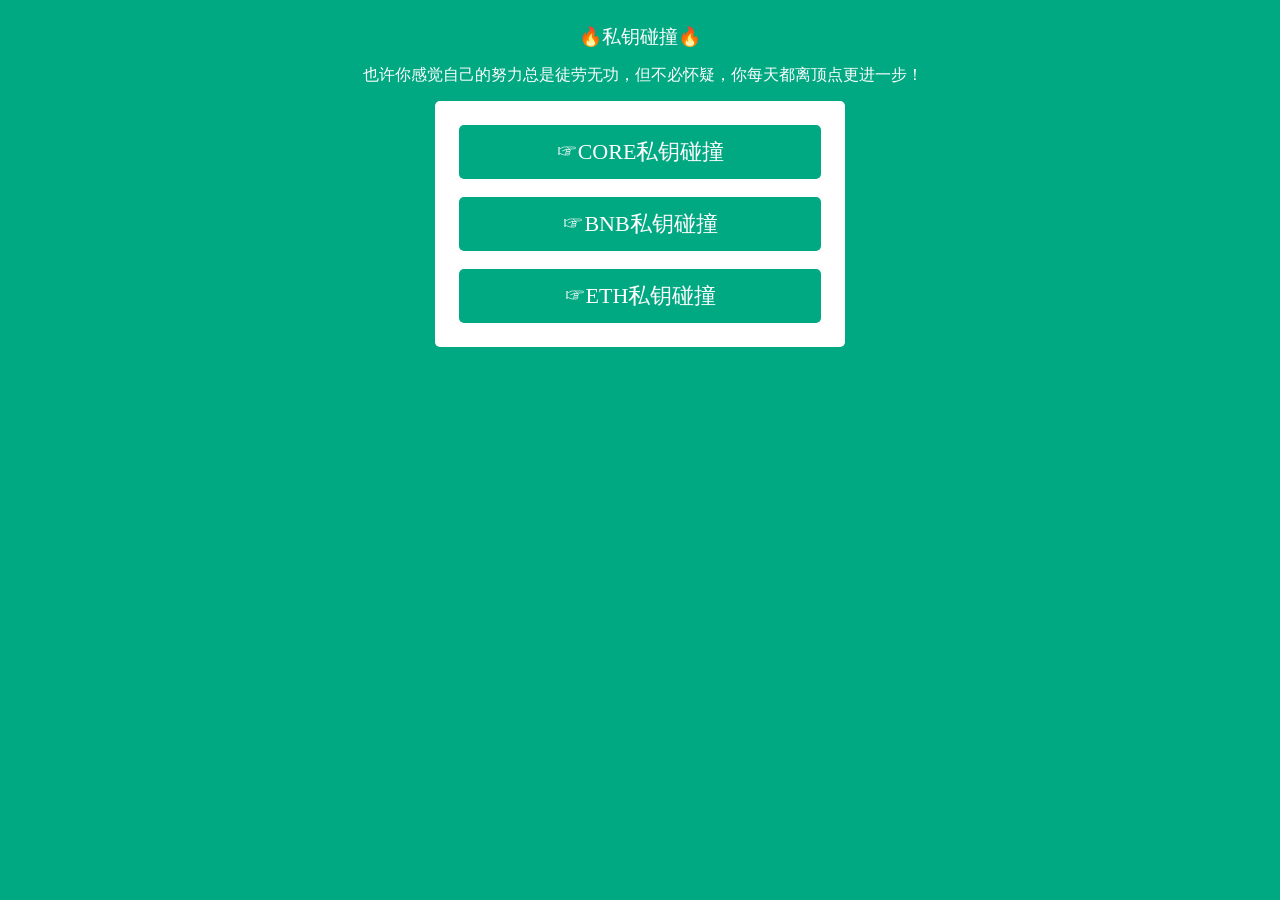
==== 私钥碰撞/index.html @ 782ab0b3 "Add files via upload" ====
<!DOCTYPE html>
<html lang="zh-CN">
<head>
<meta charset="UTF-8" />
<meta name="viewport" content="width=device-width, initial-scale=1" />
<meta http-equiv="Cache-Control" content="no-transform" />
<meta http-equiv="Cache-Control" content="no-siteapp" />


<title>全球区块链信息网-专注于数字货币,区块链,空投,0撸项目,Token,薅羊毛,代币,比特币,以太坊,元宇宙,NTF,虚拟货币,BTCs,中本聪</title>

<meta name="description" content="区块链网站,空投糖果信息网站.在世界范围内收集优质空投币,糖果,代币,Token,数字资产的空投实时信息,为区块链友人获得免费的空投资讯提供优质,专业和安全的途径。空投网拥有网站,微信公众号,Telegram,APP等多种媒体途径,是您接触区块链,数字货币,通证经济和科技金融的必备网站！内容涵盖但不限于,各类数字货币空投,加密货币空投,虚拟币空投,空投币,链上空投,脱链空投,比特币,bitcoin,BTC,以太币,Ethereum,ETH,山寨币,空投,Airdrop,Candy,糖果空投,代币空投,FreeToken,FreeCoin,免费糖果最新空投信息,区块链新闻,资讯,GiveWay,知识及信息。" />

<meta name="keywords" content="区块链,数字货币,空投,0撸项目,Token,薅羊毛,代币,比特币,以太坊,元宇宙,NTF,虚拟货币,BTCs,中本聪,币空投,空投网,首码空投,ETH,BTC,空投网" />

<link rel="shortcut icon" href="https://cp666624.github.io/favicon.ico">

<link rel="Bookmark" href="https://cp666624.github.io/favicon.ico"> 

<link rel="pingback" href="https://cp666624.github.io/">
<meta name='robots' content='max-image-preview:large' />





 
    <link href="static/css/downcont.css" rel="stylesheet" />








    <style type="text/css">
        /* 背景音乐360度旋转文件和字体（音乐文件请在最底部修改） */
        @-webkit-keyframes rotate {from {-webkit-transform:rotate(0deg);}
            to {-webkit-transform:rotate(360deg);}
        }
        @keyframes rotate {from {transform:rotate(0deg);}
            to {transform:rotate(360deg);}
        }
        .play {-webkit-animation:rotate 3s infinite linear;animation:rotate 3s infinite linear;}
        body {cursor:default;}
        a:hover,li:hover,img:hover {cursor:pointer;}
        .iconfont {font-family:iconfont !important;font-size:16px;font-style:normal;-webkit-font-smoothing:antialiased;-moz-osx-font-smoothing:grayscale}
        .icon-querenzhengque:before {content:"\e600"}
        .icon-tishi:before {content:"\e640"}
        .icon-cuowu:before {content:"\e602"}
        .icon-jinggao:before {content:"\e62b"}
        * {box-sizing:border-box;margin:0;padding:0;font-weight:300}
        a {text-decoration:none}
        body {height:100%;overflow:hidden;overflow-y:auto;background:#01a982;/* background:url('static/images/bg4.jpg') center top;*/}
        .wrapper {position:absolute;left:0;width:100%;padding-bottom:50px;}
        .bg-bubbles,.bg-bubbles {top:0;z-index:1}
        .bg-bubbles li {position:absolute;list-style:none;display:block;width:40px;height:40px;background-color:hsla(0,0%,100%,.15);bottom:-160px;/* animation:square 25s infinite;*/            transition-timing-function:linear}
        .bg-bubbles li:nth-child(1) {left:10%}
        .bg-bubbles li:nth-child(2) {left:20%;width:80px;height:80px;animation-delay:2s;animation-duration:17s}
        .bg-bubbles li:nth-child(3) {left:25%;animation-delay:4s}
        .bg-bubbles li:nth-child(4) {left:40%;width:60px;height:60px;animation-duration:22s;background-color:hsla(0,0%,100%,.25)}
        .bg-bubbles li:nth-child(5) {left:70%}
        .bg-bubbles li:nth-child(6) {left:80%;width:120px;height:120px;animation-delay:3s;background-color:hsla(0,0%,100%,.2)}
        .bg-bubbles li:nth-child(7) {left:32%;width:160px;height:160px;animation-delay:7s}
        .bg-bubbles li:nth-child(8) {left:55%;width:20px;height:20px;animation-delay:15s;animation-duration:40s}
        .bg-bubbles li:nth-child(9) {left:25%;width:10px;height:10px;animation-delay:2s;animation-duration:40s;background-color:hsla(0,0%,100%,.3)}
        .bg-bubbles li:nth-child(10) {left:90%;width:160px;height:160px;animation-delay:11s}
        @keyframes square {0% {transform:translatey(0)}
            to {transform:translatey(-700px) rotate(600deg)}
        }
        @media (max-width:500px) {.container h1 {font-size:600px}
            form button,form input {width:500px}
        }
        .main {z-index:999;position:relative;top:40px;}
        .main h1 {font-size:40px;text-align:center;color:#fff;margin-bottom:30px;text-transform:uppercase}
        .content {margin:0 auto;width:28%;background:#fff;border-radius:5px}
        p.footer {font-size:16px;text-align:center;color:#fff;font-weight:500;margin:30px 0;margin-bottom:30px;}
        p.footer a {color:#55acee}
        p.footer a:hover {color:#000;transition:.5s all;-webkit-transition:.5s all;-moz-transition:.5s all;-o-transition:.5s all;-ms-transition:.5s all}
        .content-top h2 {font-size:22px;color:#fff;text-align:center;background-color:#01a982;padding:12px 0;border-radius:5px}
        .content-top p {text-align:center;font-size:16px;color:#000;margin-top:15px}
        .content-top ul li {display:block;font-size:15px;line-height:1.8em;padding:1em 0 1em 1em;border-bottom:1px solid #e2e0de}
        .content-top ul li a {font-weight:400}
        .content-top ul li a i {color:#02a982;font-style:normal;display:block;margin:2px 0}
        .content-top ul li span {display:block;color:#999}
        .content-top {padding:1.5em}
        .content-top p a {color:#55acee;margin-left:5px}
        @media (max-width:1366px) {.content {width:31%}
        }
        @media (max-width:1280px) {.content {width:32%}
        }
        @media (max-width:1080px) {.content {width:38%}
            .main h1 {font-size:36px}
            .content-top h2 {font-size:20px;padding:10px 0}
            .content-top p,.content-top ul li,p.footer {font-size:14px}
        }
        @media (max-width:800px) {.main h1 {font-size:34px}
            .content {width:46%}
        }
        @media (max-width:768px) {.main {padding:90px 0}
            .main h1 {margin-bottom:55px}
            p.footer {margin-top:75px}
        }
        @media (max-width:736px) {.main {padding:20px 0}
            .main h1 {margin-bottom:45px}
            .content {width:53%}
            p.footer {margin-top:50px}
        }
        @media (max-width:568px) {.content {width:68%}
            .main {top:20px;}
            .wrapper {padding-bottom:0;}
        }
        @media (max-width:480px) {.content {width:78%}
            .main h1 {font-size:28px}
            p.footer {margin-top:42px}
        }
        @media (max-width:414px) {.content-top h2 {font-size:16px}
            .content {width:85%}
            .main {}
            p.footer {line-height:1.8em;margin:42px auto 0;width:85%}
        }
        @media (max-width:384px) {.main h1 {font-size:27px}
            .content,p.footer {width:90%}
            p.footer {margin:32px auto 0}
        }
        @media (max-width:375px) {.main h1 {font-size:26px;margin-bottom:25px}
            .main {padding:45px 0}
            .content,p.footer {width:92%}
            .content-top h2 {padding:8px 0}
        }
        @media (max-width:320px) {.main h1 {font-size:24px;margin-bottom:30px}
            .content-top ul li {padding:1em 0 1em 1em;background-size:13% !important}
            .content-top {padding:1.2em}
            .content-top p,.content-top ul li,p.footer {font-size:13px}
            .content,p.footer {width:90%}
        }
        @media(max-width:580px) {.bg-bubbles,.wrapper {height:auto;position:absolute;}
            .go {margin-left:60px !important;}
            body {background-color:#01a982;}
        }
        .sidebar {position:fixed;right:0;top:50%;margin-top:-80px;width:55px;background:rgba(0,0,0,0.3);padding:12px 0 0 0;border-radius:8px 0 0 8px;z-index:999999;}
        .sidebar li {height:50px;width:160px;padding-left:17px;border-radius:8px 0 0 8px;-webkit-transition:all 0.5s;-moz-transition:all 0.5s;-o-transition:all 0.5s;transition:all 0.5s;}
        .sidebar li img {display:block;}
        .sidebar li:hover {margin-left:-105px;background:rgba(0,0,0,0.6);}
        ul,li {list-style:none;}
        .link {display:flex;align-items:center;position:relative;}
        .go {position:absolute;right:0;background-color:#fff;border:1px solid #ccc;padding:5px 10px;border-radius:10px;width:100px;text-align:center;color:#666;background-color:#01a982;}
        .go:hover {background-color:#01a982;color:#fff !important;}
        .go a {display:block;color:#fff;width:100%;}
        .go a:hover {color:#fff;}
        /* ??????????????????????????? */        .animation-wrapper {position:fixed;top:0;left:0;width:100%;height:100%;z-index:-1;}
        .particle,.particle:after {background:transparent;}
        .particle:after {position:absolute;content:"";top:1920px;}
        .particle-1 {-webkit-animation:animParticle 60s linear infinite;animation:animParticle 60s linear infinite;box-shadow:1307px 1889px #fff,771px 642px #fff,1811px 1116px #fff,796px 418px #fff,1607px 997px #fff,1431px 192px #fff,1081px 382px #fff,116px 388px #fff,188px 1588px #fff,33px 1314px #fff,1828px 1004px #fff,1830px 635px #fff,740px 376px #fff,1251px 679px #fff,1639px 1559px #fff,1650px 92px #fff,1655px 1787px #fff,248px 378px #fff,1258px 410px #fff,1737px 1531px #fff,61px 1636px #fff,830px 1611px #fff,1202px 966px #fff,859px 594px #fff,377px 1508px #fff,1882px 55px #fff,920px 342px #fff,725px 1832px #fff,580px 1082px #fff,642px 28px #fff,318px 949px #fff,1398px 285px #fff,410px 965px #fff,302px 1779px #fff,717px 133px #fff,1441px 1329px #fff,112px 1851px #fff,278px 1399px #fff,794px 1563px #fff,380px 1281px #fff,1606px 1580px #fff,1234px 1203px #fff,1792px 156px #fff,557px 285px #fff,460px 510px #fff,1103px 693px #fff,615px 549px #fff,1824px 1498px #fff,1652px 427px #fff,799px 1546px #fff,814px 964px #fff,13px 357px #fff,794px 1047px #fff,472px 346px #fff,1496px 896px #fff,670px 1359px #fff,1872px 665px #fff,145px 634px #fff,875px 7px #fff,1042px 180px #fff,136px 1847px #fff,878px 846px #fff,31px 1036px #fff,413px 1017px #fff,1479px 705px #fff,873px 873px #fff,1509px 474px #fff,654px 821px #fff,1243px 343px #fff,1122px 1488px #fff,1898px 1849px #fff,1227px 997px #fff,680px 823px #fff,1687px 723px #fff,1113px 366px #fff,1648px 495px #fff,1585px 1223px #fff,448px 552px #fff,763px 769px #fff,1689px 1231px #fff,1666px 1439px #fff,271px 888px #fff,440px 1536px #fff,874px 1196px #fff,1579px 345px #fff,896px 644px #fff,1164px 463px #fff,364px 713px #fff,1508px 1413px #fff,121px 501px #fff,1097px 424px #fff,909px 700px #fff,914px 1379px #fff,618px 1064px #fff,475px 1730px #fff,1461px 1352px #fff,1513px 1724px #fff,1151px 322px #fff,1635px 1611px #fff,618px 766px #fff,961px 686px #fff,382px 112px #fff,187px 1275px #fff,940px 1081px #fff,439px 690px #fff,1439px 693px #fff,1313px 121px #fff,1246px 510px #fff,227px 965px #fff,1345px 1013px #fff,1472px 371px #fff,454px 863px #fff,28px 1503px #fff,1341px 359px #fff,465px 505px #fff,1671px 1134px #fff,27px 664px #fff,1871px 1278px #fff,1385px 100px #fff,156px 478px #fff,13px 1793px #fff,1703px 582px #fff,1492px 375px #fff,1384px 1625px #fff,484px 14px #fff,1452px 885px #fff,1172px 1160px #fff,901px 1557px #fff,1088px 212px #fff,1606px 476px #fff,904px 1287px #fff,1021px 1841px #fff,1101px 1451px #fff,1618px 553px #fff,336px 217px #fff,1739px 306px #fff,1743px 238px #fff,964px 641px #fff,1px 933px #fff,1298px 21px #fff,785px 948px #fff,1745px 1445px #fff,346px 719px #fff,126px 624px #fff,1634px 456px #fff,152px 288px #fff,253px 845px #fff,1644px 947px #fff,752px 359px #fff,1444px 320px #fff,1868px 1276px #fff,264px 118px #fff,445px 1727px #fff,1390px 1048px #fff,89px 1432px #fff,1704px 1436px #fff,1341px 1834px #fff,1635px 586px #fff,303px 1787px #fff,1582px 1682px #fff,542px 1419px #fff,373px 1783px #fff,1671px 1181px #fff,1289px 1074px #fff,458px 848px #fff,1578px 539px #fff,1894px 161px #fff,445px 987px #fff,1390px 128px #fff,739px 1346px #fff,1836px 1066px #fff,1385px 303px #fff,1867px 436px #fff,1801px 1153px #fff,583px 426px #fff,338px 220px #fff,1437px 410px #fff,1874px 1595px #fff,1910px 1177px #fff,1764px 350px #fff,1319px 432px #fff,739px 366px #fff,100px 704px #fff,156px 1198px #fff,813px 251px #fff,983px 870px #fff,776px 1918px #fff,171px 1188px #fff,707px 1368px #fff,609px 547px #fff,481px 209px #fff,1438px 564px #fff,174px 513px #fff,83px 262px #fff,1553px 316px #fff,98px 185px #fff,168px 1139px #fff,1444px 583px #fff,628px 639px #fff,203px 39px #fff,1551px 1284px #fff,656px 1101px #fff,967px 799px #fff,605px 1119px #fff,297px 210px #fff,1475px 1322px #fff,367px 1427px #fff,26px 911px #fff,1370px 1860px #fff,1673px 1246px #fff,236px 1796px #fff,1533px 1468px #fff,718px 467px #fff,1862px 855px #fff,1618px 1502px #fff,563px 1178px #fff,1110px 802px #fff,966px 736px #fff,1192px 119px #fff,390px 353px #fff,25px 1233px #fff,613px 1210px #fff,256px 632px #fff,1548px 613px #fff,847px 1847px #fff,783px 163px #fff,1563px 1067px #fff,799px 1090px #fff,830px 1917px #fff,1111px 1740px #fff,247px 1594px #fff,649px 1253px #fff,53px 1534px #fff,1088px 92px #fff,1497px 1126px #fff,525px 1869px #fff,1263px 1224px #fff,319px 378px #fff,87px 712px #fff,1781px 1496px #fff,1767px 868px #fff,302px 1648px #fff,381px 913px #fff,459px 551px #fff,1043px 1349px #fff,1331px 390px #fff,135px 1427px #fff,196px 379px #fff,1808px 1911px #fff,1076px 879px #fff,1759px 1633px #fff,1442px 1431px #fff,1436px 1443px #fff,1266px 1869px #fff,363px 1715px #fff,927px 1777px #fff,1285px 1697px #fff,1605px 143px #fff,954px 1307px #fff,904px 1102px #fff,989px 749px #fff,1465px 759px #fff,1250px 1312px #fff,1278px 848px #fff,348px 1770px #fff,1894px 333px #fff,1113px 49px #fff,1834px 1133px #fff,865px 1736px #fff,448px 810px #fff,1132px 1228px #fff,1362px 1371px #fff,91px 1299px #fff,1891px 1852px #fff,180px 959px #fff,807px 576px #fff,1851px 454px #fff,1531px 462px #fff,125px 552px #fff,661px 749px #fff,1615px 1086px #fff,997px 1371px #fff,1484px 655px #fff,746px 1699px #fff,245px 1669px #fff,788px 1373px #fff,527px 948px #fff,112px 1672px #fff,463px 343px #fff,124px 1317px #fff,1447px 1018px #fff,822px 768px #fff,483px 1381px #fff,401px 1345px #fff,1793px 1210px #fff,110px 611px #fff,1509px 13px #fff,106px 1534px #fff,1568px 1482px #fff,1069px 1872px #fff,642px 500px #fff,826px 1581px #fff,1140px 472px #fff,527px 651px #fff,1219px 150px #fff,574px 1062px #fff,1168px 978px #fff,232px 1072px #fff,846px 164px #fff,1103px 1236px #fff,1253px 1362px #fff,1243px 351px #fff,874px 1246px #fff,641px 1279px #fff,1042px 965px #fff,368px 685px #fff,717px 1327px #fff,65px 1066px #fff,855px 413px #fff,1406px 585px #fff,490px 1803px #fff,1623px 351px #fff,577px 1663px #fff,1375px 1332px #fff,1902px 1896px #fff,1377px 1821px #fff,86px 1078px #fff,934px 56px #fff,460px 1453px #fff,545px 72px #fff,763px 537px #fff,819px 381px #fff,422px 367px #fff,1429px 691px #fff,1658px 1468px #fff,174px 1182px #fff,908px 118px #fff,1554px 1477px #fff,348px 163px #fff,232px 1614px #fff,1707px 1607px #fff,1557px 501px #fff,777px 728px #fff,1652px 1163px #fff,1591px 273px #fff,905px 1832px #fff,336px 483px #fff,1434px 248px #fff,1127px 1607px #fff,119px 1876px #fff,1238px 1870px #fff,626px 1457px #fff,897px 1551px #fff,377px 1194px #fff,881px 1643px #fff,727px 1616px #fff,881px 1656px #fff,1913px 1152px #fff,449px 1765px #fff,407px 1150px #fff,911px 249px #fff,1211px 1649px #fff,323px 810px #fff,203px 1886px #fff,567px 879px #fff,474px 875px #fff,1830px 1739px #fff,525px 1809px #fff,1197px 638px #fff,1345px 13px #fff,758px 1526px #fff,1215px 34px #fff,1352px 722px #fff,880px 1174px #fff,808px 1430px #fff,1536px 26px #fff,1550px 1263px #fff,450px 731px #fff,39px 1303px #fff,962px 247px #fff,1347px 874px #fff,363px 1727px #fff,271px 1429px #fff,73px 174px #fff,54px 721px #fff,1574px 1284px #fff,1852px 868px #fff,518px 1408px #fff,1829px 1792px #fff,1795px 1793px #fff,1444px 620px #fff,43px 381px #fff,1522px 151px #fff,1423px 1870px #fff,258px 910px #fff,1596px 193px #fff,1516px 747px #fff,996px 958px #fff,571px 785px #fff,213px 1435px #fff,1040px 121px #fff,925px 1476px #fff,41px 816px #fff,171px 1777px #fff,652px 1219px #fff,1289px 207px #fff,682px 1795px #fff,662px 171px #fff,1421px 296px #fff,365px 803px #fff,447px 1763px #fff,662px 1315px #fff,326px 58px #fff,54px 499px #fff,1067px 1354px #fff,302px 357px #fff,130px 1484px #fff,278px 118px #fff,1773px 1820px #fff,105px 1112px #fff,1693px 740px #fff,207px 1243px #fff,278px 607px #fff,1078px 424px #fff,1184px 758px #fff,564px 349px #fff,449px 1869px #fff,1555px 612px #fff,1700px 1012px #fff,1704px 1740px #fff,1081px 1014px #fff,1712px 1675px #fff,1482px 190px #fff,996px 629px #fff,487px 964px #fff,124px 1556px #fff,37px 1784px #fff,480px 399px #fff,1507px 118px #fff,755px 1034px #fff,835px 1759px #fff,1776px 172px #fff,1402px 1251px #fff,1441px 738px #fff,85px 648px #fff,1046px 1761px #fff,1869px 482px #fff,1790px 1343px #fff,1586px 1395px #fff,1165px 47px #fff,1232px 110px #fff,460px 1541px #fff,1782px 627px #fff,1433px 548px #fff,1524px 1521px #fff,1767px 1893px #fff,1028px 8px #fff,1307px 628px #fff,1024px 1762px #fff,366px 986px #fff,1020px 920px #fff,1212px 1338px #fff,86px 436px #fff,563px 1903px #fff,1371px 382px #fff,1915px 1155px #fff,219px 1244px #fff,1796px 317px #fff,153px 238px #fff,14px 266px #fff,220px 1494px #fff,799px 509px #fff,526px 1472px #fff,248px 622px #fff,259px 1738px #fff,1202px 942px #fff,1129px 1351px #fff,568px 1325px #fff,1232px 84px #fff,671px 1333px #fff,637px 548px #fff,247px 34px #fff,751px 1251px #fff,278px 850px #fff,1208px 1203px #fff,1866px 225px #fff,1840px 1411px #fff,1748px 912px #fff,685px 1771px #fff,677px 1221px #fff,796px 191px #fff,511px 312px #fff,422px 1350px #fff,1054px 766px #fff,903px 187px #fff,1471px 347px #fff,1344px 1403px #fff,1784px 458px #fff,376px 1754px #fff,102px 1777px #fff,1446px 737px #fff,408px 597px #fff,1102px 455px #fff,1646px 1516px #fff,636px 1269px #fff,1708px 1666px #fff,887px 1340px #fff,83px 231px #fff,1657px 555px #fff,916px 453px #fff,359px 784px #fff,1033px 968px #fff,1789px 1133px #fff,195px 1132px #fff,1735px 551px #fff,49px 1427px #fff,1888px 929px #fff,1378px 578px #fff,670px 955px #fff,964px 1390px #fff,1042px 1676px #fff,461px 255px #fff,207px 708px #fff,836px 1719px #fff,1870px 237px #fff,1049px 1006px #fff,196px 16px #fff,70px 855px #fff,462px 466px #fff,1696px 65px #fff,1519px 1152px #fff,982px 1296px #fff,866px 1277px #fff,1160px 1535px #fff,662px 328px #fff,880px 1738px #fff,99px 302px #fff,117px 208px #fff,1658px 1417px #fff,1107px 614px #fff,796px 393px #fff,1380px 7px #fff,1124px 319px #fff,1241px 850px #fff,1264px 1894px #fff,819px 714px #fff,787px 90px #fff,718px 1597px #fff,1812px 538px #fff,842px 755px #fff,148px 1593px #fff,940px 618px #fff,1249px 723px #fff,833px 401px #fff,1712px 156px #fff,756px 969px #fff,805px 512px #fff,419px 25px #fff,1378px 1585px #fff,264px 927px #fff,1482px 1145px #fff,493px 321px #fff,1323px 265px #fff,1329px 176px #fff,1291px 222px #fff,698px 872px #fff,235px 1248px #fff,557px 201px #fff,1444px 319px #fff,1169px 136px #fff,330px 1679px #fff,184px 179px #fff,1468px 1022px #fff,1446px 813px #fff,928px 1488px #fff,1799px 302px #fff,125px 489px #fff,1718px 1686px #fff,728px 613px #fff,1183px 50px #fff,818px 1742px #fff,1690px 1253px #fff,375px 827px #fff,27px 1809px #fff,467px 1647px #fff,414px 106px #fff,1309px 1897px #fff,1349px 1221px #fff,973px 1756px #fff,1406px 1663px #fff,1778px 1696px #fff,852px 228px #fff,1397px 418px #fff,45px 1311px #fff,1631px 1540px #fff,1368px 809px #fff,235px 535px #fff,1677px 105px #fff,1407px 675px #fff,1048px 839px #fff;height:1px;width:1px;}
        .particle-1:after {box-shadow:1307px 1889px #fff,771px 642px #fff,1811px 1116px #fff,796px 418px #fff,1607px 997px #fff,1431px 192px #fff,1081px 382px #fff,116px 388px #fff,188px 1588px #fff,33px 1314px #fff,1828px 1004px #fff,1830px 635px #fff,740px 376px #fff,1251px 679px #fff,1639px 1559px #fff,1650px 92px #fff,1655px 1787px #fff,248px 378px #fff,1258px 410px #fff,1737px 1531px #fff,61px 1636px #fff,830px 1611px #fff,1202px 966px #fff,859px 594px #fff,377px 1508px #fff,1882px 55px #fff,920px 342px #fff,725px 1832px #fff,580px 1082px #fff,642px 28px #fff,318px 949px #fff,1398px 285px #fff,410px 965px #fff,302px 1779px #fff,717px 133px #fff,1441px 1329px #fff,112px 1851px #fff,278px 1399px #fff,794px 1563px #fff,380px 1281px #fff,1606px 1580px #fff,1234px 1203px #fff,1792px 156px #fff,557px 285px #fff,460px 510px #fff,1103px 693px #fff,615px 549px #fff,1824px 1498px #fff,1652px 427px #fff,799px 1546px #fff,814px 964px #fff,13px 357px #fff,794px 1047px #fff,472px 346px #fff,1496px 896px #fff,670px 1359px #fff,1872px 665px #fff,145px 634px #fff,875px 7px #fff,1042px 180px #fff,136px 1847px #fff,878px 846px #fff,31px 1036px #fff,413px 1017px #fff,1479px 705px #fff,873px 873px #fff,1509px 474px #fff,654px 821px #fff,1243px 343px #fff,1122px 1488px #fff,1898px 1849px #fff,1227px 997px #fff,680px 823px #fff,1687px 723px #fff,1113px 366px #fff,1648px 495px #fff,1585px 1223px #fff,448px 552px #fff,763px 769px #fff,1689px 1231px #fff,1666px 1439px #fff,271px 888px #fff,440px 1536px #fff,874px 1196px #fff,1579px 345px #fff,896px 644px #fff,1164px 463px #fff,364px 713px #fff,1508px 1413px #fff,121px 501px #fff,1097px 424px #fff,909px 700px #fff,914px 1379px #fff,618px 1064px #fff,475px 1730px #fff,1461px 1352px #fff,1513px 1724px #fff,1151px 322px #fff,1635px 1611px #fff,618px 766px #fff,961px 686px #fff,382px 112px #fff,187px 1275px #fff,940px 1081px #fff,439px 690px #fff,1439px 693px #fff,1313px 121px #fff,1246px 510px #fff,227px 965px #fff,1345px 1013px #fff,1472px 371px #fff,454px 863px #fff,28px 1503px #fff,1341px 359px #fff,465px 505px #fff,1671px 1134px #fff,27px 664px #fff,1871px 1278px #fff,1385px 100px #fff,156px 478px #fff,13px 1793px #fff,1703px 582px #fff,1492px 375px #fff,1384px 1625px #fff,484px 14px #fff,1452px 885px #fff,1172px 1160px #fff,901px 1557px #fff,1088px 212px #fff,1606px 476px #fff,904px 1287px #fff,1021px 1841px #fff,1101px 1451px #fff,1618px 553px #fff,336px 217px #fff,1739px 306px #fff,1743px 238px #fff,964px 641px #fff,1px 933px #fff,1298px 21px #fff,785px 948px #fff,1745px 1445px #fff,346px 719px #fff,126px 624px #fff,1634px 456px #fff,152px 288px #fff,253px 845px #fff,1644px 947px #fff,752px 359px #fff,1444px 320px #fff,1868px 1276px #fff,264px 118px #fff,445px 1727px #fff,1390px 1048px #fff,89px 1432px #fff,1704px 1436px #fff,1341px 1834px #fff,1635px 586px #fff,303px 1787px #fff,1582px 1682px #fff,542px 1419px #fff,373px 1783px #fff,1671px 1181px #fff,1289px 1074px #fff,458px 848px #fff,1578px 539px #fff,1894px 161px #fff,445px 987px #fff,1390px 128px #fff,739px 1346px #fff,1836px 1066px #fff,1385px 303px #fff,1867px 436px #fff,1801px 1153px #fff,583px 426px #fff,338px 220px #fff,1437px 410px #fff,1874px 1595px #fff,1910px 1177px #fff,1764px 350px #fff,1319px 432px #fff,739px 366px #fff,100px 704px #fff,156px 1198px #fff,813px 251px #fff,983px 870px #fff,776px 1918px #fff,171px 1188px #fff,707px 1368px #fff,609px 547px #fff,481px 209px #fff,1438px 564px #fff,174px 513px #fff,83px 262px #fff,1553px 316px #fff,98px 185px #fff,168px 1139px #fff,1444px 583px #fff,628px 639px #fff,203px 39px #fff,1551px 1284px #fff,656px 1101px #fff,967px 799px #fff,605px 1119px #fff,297px 210px #fff,1475px 1322px #fff,367px 1427px #fff,26px 911px #fff,1370px 1860px #fff,1673px 1246px #fff,236px 1796px #fff,1533px 1468px #fff,718px 467px #fff,1862px 855px #fff,1618px 1502px #fff,563px 1178px #fff,1110px 802px #fff,966px 736px #fff,1192px 119px #fff,390px 353px #fff,25px 1233px #fff,613px 1210px #fff,256px 632px #fff,1548px 613px #fff,847px 1847px #fff,783px 163px #fff,1563px 1067px #fff,799px 1090px #fff,830px 1917px #fff,1111px 1740px #fff,247px 1594px #fff,649px 1253px #fff,53px 1534px #fff,1088px 92px #fff,1497px 1126px #fff,525px 1869px #fff,1263px 1224px #fff,319px 378px #fff,87px 712px #fff,1781px 1496px #fff,1767px 868px #fff,302px 1648px #fff,381px 913px #fff,459px 551px #fff,1043px 1349px #fff,1331px 390px #fff,135px 1427px #fff,196px 379px #fff,1808px 1911px #fff,1076px 879px #fff,1759px 1633px #fff,1442px 1431px #fff,1436px 1443px #fff,1266px 1869px #fff,363px 1715px #fff,927px 1777px #fff,1285px 1697px #fff,1605px 143px #fff,954px 1307px #fff,904px 1102px #fff,989px 749px #fff,1465px 759px #fff,1250px 1312px #fff,1278px 848px #fff,348px 1770px #fff,1894px 333px #fff,1113px 49px #fff,1834px 1133px #fff,865px 1736px #fff,448px 810px #fff,1132px 1228px #fff,1362px 1371px #fff,91px 1299px #fff,1891px 1852px #fff,180px 959px #fff,807px 576px #fff,1851px 454px #fff,1531px 462px #fff,125px 552px #fff,661px 749px #fff,1615px 1086px #fff,997px 1371px #fff,1484px 655px #fff,746px 1699px #fff,245px 1669px #fff,788px 1373px #fff,527px 948px #fff,112px 1672px #fff,463px 343px #fff,124px 1317px #fff,1447px 1018px #fff,822px 768px #fff,483px 1381px #fff,401px 1345px #fff,1793px 1210px #fff,110px 611px #fff,1509px 13px #fff,106px 1534px #fff,1568px 1482px #fff,1069px 1872px #fff,642px 500px #fff,826px 1581px #fff,1140px 472px #fff,527px 651px #fff,1219px 150px #fff,574px 1062px #fff,1168px 978px #fff,232px 1072px #fff,846px 164px #fff,1103px 1236px #fff,1253px 1362px #fff,1243px 351px #fff,874px 1246px #fff,641px 1279px #fff,1042px 965px #fff,368px 685px #fff,717px 1327px #fff,65px 1066px #fff,855px 413px #fff,1406px 585px #fff,490px 1803px #fff,1623px 351px #fff,577px 1663px #fff,1375px 1332px #fff,1902px 1896px #fff,1377px 1821px #fff,86px 1078px #fff,934px 56px #fff,460px 1453px #fff,545px 72px #fff,763px 537px #fff,819px 381px #fff,422px 367px #fff,1429px 691px #fff,1658px 1468px #fff,174px 1182px #fff,908px 118px #fff,1554px 1477px #fff,348px 163px #fff,232px 1614px #fff,1707px 1607px #fff,1557px 501px #fff,777px 728px #fff,1652px 1163px #fff,1591px 273px #fff,905px 1832px #fff,336px 483px #fff,1434px 248px #fff,1127px 1607px #fff,119px 1876px #fff,1238px 1870px #fff,626px 1457px #fff,897px 1551px #fff,377px 1194px #fff,881px 1643px #fff,727px 1616px #fff,881px 1656px #fff,1913px 1152px #fff,449px 1765px #fff,407px 1150px #fff,911px 249px #fff,1211px 1649px #fff,323px 810px #fff,203px 1886px #fff,567px 879px #fff,474px 875px #fff,1830px 1739px #fff,525px 1809px #fff,1197px 638px #fff,1345px 13px #fff,758px 1526px #fff,1215px 34px #fff,1352px 722px #fff,880px 1174px #fff,808px 1430px #fff,1536px 26px #fff,1550px 1263px #fff,450px 731px #fff,39px 1303px #fff,962px 247px #fff,1347px 874px #fff,363px 1727px #fff,271px 1429px #fff,73px 174px #fff,54px 721px #fff,1574px 1284px #fff,1852px 868px #fff,518px 1408px #fff,1829px 1792px #fff,1795px 1793px #fff,1444px 620px #fff,43px 381px #fff,1522px 151px #fff,1423px 1870px #fff,258px 910px #fff,1596px 193px #fff,1516px 747px #fff,996px 958px #fff,571px 785px #fff,213px 1435px #fff,1040px 121px #fff,925px 1476px #fff,41px 816px #fff,171px 1777px #fff,652px 1219px #fff,1289px 207px #fff,682px 1795px #fff,662px 171px #fff,1421px 296px #fff,365px 803px #fff,447px 1763px #fff,662px 1315px #fff,326px 58px #fff,54px 499px #fff,1067px 1354px #fff,302px 357px #fff,130px 1484px #fff,278px 118px #fff,1773px 1820px #fff,105px 1112px #fff,1693px 740px #fff,207px 1243px #fff,278px 607px #fff,1078px 424px #fff,1184px 758px #fff,564px 349px #fff,449px 1869px #fff,1555px 612px #fff,1700px 1012px #fff,1704px 1740px #fff,1081px 1014px #fff,1712px 1675px #fff,1482px 190px #fff,996px 629px #fff,487px 964px #fff,124px 1556px #fff,37px 1784px #fff,480px 399px #fff,1507px 118px #fff,755px 1034px #fff,835px 1759px #fff,1776px 172px #fff,1402px 1251px #fff,1441px 738px #fff,85px 648px #fff,1046px 1761px #fff,1869px 482px #fff,1790px 1343px #fff,1586px 1395px #fff,1165px 47px #fff,1232px 110px #fff,460px 1541px #fff,1782px 627px #fff,1433px 548px #fff,1524px 1521px #fff,1767px 1893px #fff,1028px 8px #fff,1307px 628px #fff,1024px 1762px #fff,366px 986px #fff,1020px 920px #fff,1212px 1338px #fff,86px 436px #fff,563px 1903px #fff,1371px 382px #fff,1915px 1155px #fff,219px 1244px #fff,1796px 317px #fff,153px 238px #fff,14px 266px #fff,220px 1494px #fff,799px 509px #fff,526px 1472px #fff,248px 622px #fff,259px 1738px #fff,1202px 942px #fff,1129px 1351px #fff,568px 1325px #fff,1232px 84px #fff,671px 1333px #fff,637px 548px #fff,247px 34px #fff,751px 1251px #fff,278px 850px #fff,1208px 1203px #fff,1866px 225px #fff,1840px 1411px #fff,1748px 912px #fff,685px 1771px #fff,677px 1221px #fff,796px 191px #fff,511px 312px #fff,422px 1350px #fff,1054px 766px #fff,903px 187px #fff,1471px 347px #fff,1344px 1403px #fff,1784px 458px #fff,376px 1754px #fff,102px 1777px #fff,1446px 737px #fff,408px 597px #fff,1102px 455px #fff,1646px 1516px #fff,636px 1269px #fff,1708px 1666px #fff,887px 1340px #fff,83px 231px #fff,1657px 555px #fff,916px 453px #fff,359px 784px #fff,1033px 968px #fff,1789px 1133px #fff,195px 1132px #fff,1735px 551px #fff,49px 1427px #fff,1888px 929px #fff,1378px 578px #fff,670px 955px #fff,964px 1390px #fff,1042px 1676px #fff,461px 255px #fff,207px 708px #fff,836px 1719px #fff,1870px 237px #fff,1049px 1006px #fff,196px 16px #fff,70px 855px #fff,462px 466px #fff,1696px 65px #fff,1519px 1152px #fff,982px 1296px #fff,866px 1277px #fff,1160px 1535px #fff,662px 328px #fff,880px 1738px #fff,99px 302px #fff,117px 208px #fff,1658px 1417px #fff,1107px 614px #fff,796px 393px #fff,1380px 7px #fff,1124px 319px #fff,1241px 850px #fff,1264px 1894px #fff,819px 714px #fff,787px 90px #fff,718px 1597px #fff,1812px 538px #fff,842px 755px #fff,148px 1593px #fff,940px 618px #fff,1249px 723px #fff,833px 401px #fff,1712px 156px #fff,756px 969px #fff,805px 512px #fff,419px 25px #fff,1378px 1585px #fff,264px 927px #fff,1482px 1145px #fff,493px 321px #fff,1323px 265px #fff,1329px 176px #fff,1291px 222px #fff,698px 872px #fff,235px 1248px #fff,557px 201px #fff,1444px 319px #fff,1169px 136px #fff,330px 1679px #fff,184px 179px #fff,1468px 1022px #fff,1446px 813px #fff,928px 1488px #fff,1799px 302px #fff,125px 489px #fff,1718px 1686px #fff,728px 613px #fff,1183px 50px #fff,818px 1742px #fff,1690px 1253px #fff,375px 827px #fff,27px 1809px #fff,467px 1647px #fff,414px 106px #fff,1309px 1897px #fff,1349px 1221px #fff,973px 1756px #fff,1406px 1663px #fff,1778px 1696px #fff,852px 228px #fff,1397px 418px #fff,45px 1311px #fff,1631px 1540px #fff,1368px 809px #fff,235px 535px #fff,1677px 105px #fff,1407px 675px #fff,1048px 839px #fff;height:1px;width:1px;}
        .particle-2 {-webkit-animation:animParticle 120s linear infinite;animation:animParticle 120s linear infinite;box-shadow:186px 967px #fff,358px 826px #fff,1637px 1890px #fff,1599px 1491px #fff,912px 1632px #fff,1546px 1204px #fff,38px 611px #fff,1083px 1383px #fff,809px 564px #fff,1194px 834px #fff,813px 170px #fff,384px 1294px #fff,688px 272px #fff,1755px 297px #fff,1019px 556px #fff,1457px 1243px #fff,1417px 379px #fff,204px 1433px #fff,90px 1109px #fff,1593px 23px #fff,65px 1168px #fff,1818px 276px #fff,1396px 178px #fff,1717px 1143px #fff,1826px 71px #fff,1214px 1865px #fff,551px 1734px #fff,431px 1406px #fff,472px 481px #fff,1128px 31px #fff,452px 886px #fff,152px 3px #fff,1660px 657px #fff,1613px 1626px #fff,784px 396px #fff,1726px 784px #fff,52px 1114px #fff,484px 697px #fff,757px 1353px #fff,1745px 1064px #fff,1190px 1349px #fff,152px 75px #fff,892px 126px #fff,1915px 1254px #fff,1115px 1542px #fff,702px 1069px #fff,1790px 303px #fff,998px 1250px #fff,1489px 109px #fff,1134px 855px #fff,1518px 1316px #fff,826px 1262px #fff,104px 434px #fff,1874px 1251px #fff,1200px 90px #fff,1915px 1305px #fff,116px 558px #fff,1766px 757px #fff,1800px 1468px #fff,713px 31px #fff,1567px 364px #fff,318px 1570px #fff,216px 671px #fff,263px 775px #fff,1823px 680px #fff,743px 1545px #fff,1051px 411px #fff,407px 383px #fff,1097px 1569px #fff,852px 773px #fff,1786px 1338px #fff,365px 205px #fff,1873px 1142px #fff,1069px 1511px #fff,53px 1902px #fff,1198px 452px #fff,1373px 699px #fff,1717px 779px #fff,202px 753px #fff,207px 1827px #fff,1774px 1330px #fff,1536px 452px #fff,17px 117px #fff,1035px 1559px #fff,1085px 191px #fff,1851px 833px #fff,727px 319px #fff,1236px 110px #fff,995px 689px #fff,1626px 1429px #fff,322px 1425px #fff,1719px 1574px #fff,1419px 19px #fff,1328px 856px #fff,1570px 1307px #fff,1500px 1031px #fff,119px 137px #fff,466px 468px #fff,1304px 1626px #fff,1236px 383px #fff,158px 230px #fff,251px 1628px #fff,1695px 716px #fff,1119px 1801px #fff,834px 1850px #fff,663px 745px #fff,1148px 800px #fff,313px 1297px #fff,742px 1001px #fff,1384px 775px #fff,558px 525px #fff,540px 446px #fff,1014px 135px #fff,701px 121px #fff,996px 579px #fff,1864px 1754px #fff,1907px 1658px #fff,588px 545px #fff,1689px 503px #fff,658px 1803px #fff,984px 1653px #fff,208px 193px #fff,747px 876px #fff,85px 769px #fff,50px 262px #fff,477px 1178px #fff,868px 885px #fff,787px 1002px #fff,225px 1151px #fff,1340px 736px #fff,1574px 229px #fff,304px 20px #fff,1035px 1884px #fff,1742px 1577px #fff,1574px 1572px #fff,413px 57px #fff,138px 1041px #fff,759px 708px #fff,1490px 1462px #fff,986px 1130px #fff,145px 634px #fff,1791px 1881px #fff,621px 1577px #fff,1890px 886px #fff,65px 142px #fff,740px 463px #fff,1151px 353px #fff,1380px 1165px #fff,177px 748px #fff,1910px 1140px #fff,307px 1304px #fff,674px 991px #fff,1755px 1887px #fff,1559px 21px #fff,1421px 227px #fff,973px 1357px #fff,862px 1219px #fff,1123px 1001px #fff,808px 696px #fff,394px 628px #fff,1537px 104px #fff,1907px 1446px #fff,742px 508px #fff,1168px 1190px #fff,1464px 1652px #fff,492px 1178px #fff,58px 1256px #fff,1544px 196px #fff,769px 423px #fff,1808px 1448px #fff,864px 685px #fff,1299px 62px #fff,1770px 695px #fff,364px 945px #fff,1890px 477px #fff,1423px 1879px #fff,1763px 302px #fff,692px 929px #fff,1559px 290px #fff,927px 1172px #fff,1799px 1855px #fff,678px 1308px #fff,913px 943px #fff,291px 1494px #fff,563px 826px #fff,1748px 1674px #fff,1596px 1387px #fff,296px 801px #fff,1844px 656px #fff,1629px 482px #fff,1249px 784px #fff,731px 1428px #fff,985px 352px #fff,1244px 1775px #fff,1690px 1877px #fff,1919px 572px #fff,1403px 715px #fff,674px 1518px #fff,528px 418px #fff,1714px 464px #fff;height:2px;width:2px;}
        .particle-2:after {box-shadow:186px 967px #fff,358px 826px #fff,1637px 1890px #fff,1599px 1491px #fff,912px 1632px #fff,1546px 1204px #fff,38px 611px #fff,1083px 1383px #fff,809px 564px #fff,1194px 834px #fff,813px 170px #fff,384px 1294px #fff,688px 272px #fff,1755px 297px #fff,1019px 556px #fff,1457px 1243px #fff,1417px 379px #fff,204px 1433px #fff,90px 1109px #fff,1593px 23px #fff,65px 1168px #fff,1818px 276px #fff,1396px 178px #fff,1717px 1143px #fff,1826px 71px #fff,1214px 1865px #fff,551px 1734px #fff,431px 1406px #fff,472px 481px #fff,1128px 31px #fff,452px 886px #fff,152px 3px #fff,1660px 657px #fff,1613px 1626px #fff,784px 396px #fff,1726px 784px #fff,52px 1114px #fff,484px 697px #fff,757px 1353px #fff,1745px 1064px #fff,1190px 1349px #fff,152px 75px #fff,892px 126px #fff,1915px 1254px #fff,1115px 1542px #fff,702px 1069px #fff,1790px 303px #fff,998px 1250px #fff,1489px 109px #fff,1134px 855px #fff,1518px 1316px #fff,826px 1262px #fff,104px 434px #fff,1874px 1251px #fff,1200px 90px #fff,1915px 1305px #fff,116px 558px #fff,1766px 757px #fff,1800px 1468px #fff,713px 31px #fff,1567px 364px #fff,318px 1570px #fff,216px 671px #fff,263px 775px #fff,1823px 680px #fff,743px 1545px #fff,1051px 411px #fff,407px 383px #fff,1097px 1569px #fff,852px 773px #fff,1786px 1338px #fff,365px 205px #fff,1873px 1142px #fff,1069px 1511px #fff,53px 1902px #fff,1198px 452px #fff,1373px 699px #fff,1717px 779px #fff,202px 753px #fff,207px 1827px #fff,1774px 1330px #fff,1536px 452px #fff,17px 117px #fff,1035px 1559px #fff,1085px 191px #fff,1851px 833px #fff,727px 319px #fff,1236px 110px #fff,995px 689px #fff,1626px 1429px #fff,322px 1425px #fff,1719px 1574px #fff,1419px 19px #fff,1328px 856px #fff,1570px 1307px #fff,1500px 1031px #fff,119px 137px #fff,466px 468px #fff,1304px 1626px #fff,1236px 383px #fff,158px 230px #fff,251px 1628px #fff,1695px 716px #fff,1119px 1801px #fff,834px 1850px #fff,663px 745px #fff,1148px 800px #fff,313px 1297px #fff,742px 1001px #fff,1384px 775px #fff,558px 525px #fff,540px 446px #fff,1014px 135px #fff,701px 121px #fff,996px 579px #fff,1864px 1754px #fff,1907px 1658px #fff,588px 545px #fff,1689px 503px #fff,658px 1803px #fff,984px 1653px #fff,208px 193px #fff,747px 876px #fff,85px 769px #fff,50px 262px #fff,477px 1178px #fff,868px 885px #fff,787px 1002px #fff,225px 1151px #fff,1340px 736px #fff,1574px 229px #fff,304px 20px #fff,1035px 1884px #fff,1742px 1577px #fff,1574px 1572px #fff,413px 57px #fff,138px 1041px #fff,759px 708px #fff,1490px 1462px #fff,986px 1130px #fff,145px 634px #fff,1791px 1881px #fff,621px 1577px #fff,1890px 886px #fff,65px 142px #fff,740px 463px #fff,1151px 353px #fff,1380px 1165px #fff,177px 748px #fff,1910px 1140px #fff,307px 1304px #fff,674px 991px #fff,1755px 1887px #fff,1559px 21px #fff,1421px 227px #fff,973px 1357px #fff,862px 1219px #fff,1123px 1001px #fff,808px 696px #fff,394px 628px #fff,1537px 104px #fff,1907px 1446px #fff,742px 508px #fff,1168px 1190px #fff,1464px 1652px #fff,492px 1178px #fff,58px 1256px #fff,1544px 196px #fff,769px 423px #fff,1808px 1448px #fff,864px 685px #fff,1299px 62px #fff,1770px 695px #fff,364px 945px #fff,1890px 477px #fff,1423px 1879px #fff,1763px 302px #fff,692px 929px #fff,1559px 290px #fff,927px 1172px #fff,1799px 1855px #fff,678px 1308px #fff,913px 943px #fff,291px 1494px #fff,563px 826px #fff,1748px 1674px #fff,1596px 1387px #fff,296px 801px #fff,1844px 656px #fff,1629px 482px #fff,1249px 784px #fff,731px 1428px #fff,985px 352px #fff,1244px 1775px #fff,1690px 1877px #fff,1919px 572px #fff,1403px 715px #fff,674px 1518px #fff,528px 418px #fff,1714px 464px #fff;height:2px;width:2px;}
        .particle-3 {-webkit-animation:animParticle 180s linear infinite;animation:animParticle 180s linear infinite;box-shadow:823px 578px #fff,848px 1475px #fff,1260px 1888px #fff,1819px 755px #fff,48px 484px #fff,281px 1041px #fff,1278px 451px #fff,131px 1515px #fff,1787px 623px #fff,752px 1109px #fff,1593px 139px #fff,1335px 1901px #fff,1516px 1514px #fff,484px 613px #fff,1113px 1152px #fff,1270px 1561px #fff,1182px 404px #fff,1727px 304px #fff,599px 813px #fff,818px 1462px #fff,873px 1084px #fff,1289px 360px #fff,1862px 757px #fff,1790px 1055px #fff,1137px 1899px #fff,1155px 1309px #fff,50px 1116px #fff,1389px 1269px #fff,265px 297px #fff,1910px 1461px #fff,673px 1380px #fff,562px 1756px #fff,242px 549px #fff,1004px 665px #fff,1155px 51px #fff,964px 796px #fff,352px 510px #fff,370px 750px #fff,199px 1878px #fff,1569px 748px #fff,193px 274px #fff,154px 1354px #fff,1020px 247px #fff,1251px 678px #fff,712px 1841px #fff,1435px 1419px #fff,245px 1293px #fff,1001px 251px #fff,1457px 189px #fff,66px 671px #fff,1391px 622px #fff,102px 937px #fff,697px 64px #fff,1782px 1134px #fff,1796px 234px #fff,358px 1263px #fff,668px 1467px #fff,1356px 1229px #fff,82px 644px #fff,44px 880px #fff,1456px 258px #fff,701px 568px #fff,724px 655px #fff,863px 1498px #fff,1595px 777px #fff,1820px 99px #fff,1372px 1891px #fff,441px 598px #fff,741px 442px #fff,1646px 1227px #fff,351px 1503px #fff,578px 292px #fff,481px 1182px #fff,1210px 1837px #fff,855px 1511px #fff,911px 545px #fff,131px 888px #fff,257px 1274px #fff,242px 1704px #fff,225px 721px #fff,1158px 384px #fff,1847px 644px #fff,414px 686px #fff,1153px 1621px #fff,600px 627px #fff,634px 1435px #fff,1823px 1155px #fff,1140px 1324px #fff,1265px 1912px #fff,419px 887px #fff,21px 446px #fff,676px 104px #fff,126px 949px #fff,1689px 1232px #fff,1597px 1891px #fff,1901px 811px #fff,542px 277px #fff,703px 1573px #fff,481px 421px #fff,913px 295px #fff;height:3px;width:3px;}
        .particle-3:after {box-shadow:823px 578px #fff,848px 1475px #fff,1260px 1888px #fff,1819px 755px #fff,48px 484px #fff,281px 1041px #fff,1278px 451px #fff,131px 1515px #fff,1787px 623px #fff,752px 1109px #fff,1593px 139px #fff,1335px 1901px #fff,1516px 1514px #fff,484px 613px #fff,1113px 1152px #fff,1270px 1561px #fff,1182px 404px #fff,1727px 304px #fff,599px 813px #fff,818px 1462px #fff,873px 1084px #fff,1289px 360px #fff,1862px 757px #fff,1790px 1055px #fff,1137px 1899px #fff,1155px 1309px #fff,50px 1116px #fff,1389px 1269px #fff,265px 297px #fff,1910px 1461px #fff,673px 1380px #fff,562px 1756px #fff,242px 549px #fff,1004px 665px #fff,1155px 51px #fff,964px 796px #fff,352px 510px #fff,370px 750px #fff,199px 1878px #fff,1569px 748px #fff,193px 274px #fff,154px 1354px #fff,1020px 247px #fff,1251px 678px #fff,712px 1841px #fff,1435px 1419px #fff,245px 1293px #fff,1001px 251px #fff,1457px 189px #fff,66px 671px #fff,1391px 622px #fff,102px 937px #fff,697px 64px #fff,1782px 1134px #fff,1796px 234px #fff,358px 1263px #fff,668px 1467px #fff,1356px 1229px #fff,82px 644px #fff,44px 880px #fff,1456px 258px #fff,701px 568px #fff,724px 655px #fff,863px 1498px #fff,1595px 777px #fff,1820px 99px #fff,1372px 1891px #fff,441px 598px #fff,741px 442px #fff,1646px 1227px #fff,351px 1503px #fff,578px 292px #fff,481px 1182px #fff,1210px 1837px #fff,855px 1511px #fff,911px 545px #fff,131px 888px #fff,257px 1274px #fff,242px 1704px #fff,225px 721px #fff,1158px 384px #fff,1847px 644px #fff,414px 686px #fff,1153px 1621px #fff,600px 627px #fff,634px 1435px #fff,1823px 1155px #fff,1140px 1324px #fff,1265px 1912px #fff,419px 887px #fff,21px 446px #fff,676px 104px #fff,126px 949px #fff,1689px 1232px #fff,1597px 1891px #fff,1901px 811px #fff,542px 277px #fff,703px 1573px #fff,481px 421px #fff,913px 295px #fff;height:3px;width:3px;}
        .particle-4 {-webkit-animation:animParticle 600s linear infinite;animation:animParticle 600s linear infinite;box-shadow:272px 1252px #fff,1091px 98px #fff,1014px 936px #fff,1521px 1289px #fff,1748px 870px #fff,427px 1825px #fff,1203px 1400px #fff,1727px 888px #fff,1481px 1417px #fff,120px 836px #fff,102px 1023px #fff,1336px 67px #fff,1082px 398px #fff,1015px 1850px #fff,328px 801px #fff,1790px 661px #fff,533px 689px #fff,987px 1838px #fff,1541px 270px #fff,1675px 1531px #fff,79px 1323px #fff,621px 733px #fff,1449px 1652px #fff,405px 94px #fff,835px 935px #fff,1334px 728px #fff,1702px 1379px #fff,592px 1882px #fff,717px 1873px #fff,209px 345px #fff,147px 916px #fff,445px 1723px #fff,852px 936px #fff,1493px 1607px #fff,1427px 1345px #fff,178px 927px #fff,101px 1796px #fff,552px 1430px #fff,326px 956px #fff,1517px 769px #fff,637px 1185px #fff,1641px 1552px #fff,1186px 609px #fff,410px 1256px #fff,748px 77px #fff,1547px 1749px #fff,1029px 1550px #fff,880px 793px #fff,721px 1121px #fff,1772px 1369px #fff,1435px 36px #fff,148px 498px #fff,1636px 1264px #fff,1399px 1693px #fff,526px 215px #fff,1184px 1919px #fff,638px 925px #fff,1084px 396px #fff,1266px 1874px #fff,1638px 1160px #fff,1339px 1281px #fff,328px 1240px #fff,756px 1153px #fff,396px 1325px #fff,1442px 1372px #fff,1554px 1196px #fff,1495px 1661px #fff,881px 761px #fff,1561px 1610px #fff,1619px 455px #fff,791px 93px #fff,263px 1570px #fff,1157px 703px #fff,1234px 656px #fff,403px 1590px #fff,1719px 698px #fff,1832px 1356px #fff,1065px 993px #fff,680px 141px #fff,831px 880px #fff,503px 703px #fff,610px 1286px #fff,1800px 176px #fff,1826px 189px #fff,295px 795px #fff,1833px 1025px #fff,1841px 463px #fff,1231px 1760px #fff,1234px 932px #fff,693px 173px #fff,1752px 176px #fff,708px 972px #fff,424px 1722px #fff,664px 1337px #fff,1856px 1810px #fff,1536px 1659px #fff,847px 824px #fff,1533px 539px #fff,170px 1447px #fff,495px 442px #fff,1436px 688px #fff,1423px 346px #fff,442px 249px #fff,1627px 1370px #fff,192px 1739px #fff,984px 1664px #fff,341px 129px #fff,1140px 1156px #fff,44px 725px #fff,1520px 1408px #fff,999px 1390px #fff,1259px 1132px #fff,678px 748px #fff,1880px 1360px #fff,423px 1681px #fff,1752px 722px #fff,444px 375px #fff,1016px 1322px #fff,1531px 1870px #fff,367px 874px #fff,555px 481px #fff,1836px 1611px #fff,1773px 664px #fff,847px 877px #fff,575px 50px #fff,1050px 105px #fff,387px 1850px #fff,738px 1307px #fff,173px 265px #fff,1568px 730px #fff,235px 1638px #fff,713px 1464px #fff,458px 652px #fff,536px 212px #fff,556px 691px #fff,315px 393px #fff,1602px 1181px #fff,190px 1803px #fff,1656px 1133px #fff,635px 325px #fff,727px 1053px #fff,1912px 852px #fff,244px 1411px #fff,1776px 18px #fff,1694px 1617px #fff,274px 942px #fff,1148px 589px #fff,632px 1487px #fff,1215px 811px #fff,109px 772px #fff,640px 287px #fff,1247px 484px #fff,385px 1088px #fff,994px 980px #fff,558px 1754px #fff,675px 322px #fff,1168px 286px #fff,747px 1259px #fff,717px 1768px #fff,192px 1222px #fff,1149px 1552px #fff,1252px 1800px #fff,31px 1489px #fff,1164px 1147px #fff,1395px 1654px #fff,229px 1832px #fff,1117px 1708px #fff,502px 35px #fff,377px 1575px #fff,27px 1256px #fff,1187px 1185px #fff,940px 659px #fff,455px 745px #fff,1238px 1154px #fff,512px 1895px #fff,932px 1559px #fff,856px 1837px #fff,667px 767px #fff,1772px 861px #fff,283px 1862px #fff,934px 1234px #fff,1722px 1193px #fff,1414px 904px #fff,41px 1512px #fff,30px 329px #fff,978px 1597px #fff,1513px 1781px #fff,1847px 718px #fff,1381px 30px #fff,1912px 78px #fff,183px 391px #fff,479px 632px #fff,1770px 246px #fff,1704px 1575px #fff,1284px 1139px #fff,1898px 349px #fff,1623px 1802px #fff,554px 483px #fff,1128px 231px #fff,1663px 1498px #fff,1429px 1612px #fff,793px 741px #fff,1628px 600px #fff,1798px 1100px #fff,1641px 222px #fff,1688px 1185px #fff,528px 730px #fff,1129px 1726px #fff,738px 1404px #fff,426px 701px #fff,1021px 1675px #fff,908px 414px #fff,474px 1703px #fff,446px 1279px #fff,448px 1560px #fff,1165px 1287px #fff,1378px 1384px #fff,1891px 1163px #fff,1202px 1530px #fff,292px 1440px #fff,1051px 634px #fff,362px 782px #fff,1263px 145px #fff,1718px 21px #fff,1752px 1253px #fff,318px 1525px #fff,458px 1263px #fff,703px 1572px #fff,173px 1470px #fff,613px 1728px #fff,1188px 1298px #fff,548px 1456px #fff,274px 1148px #fff,1636px 832px #fff,1120px 1016px #fff,410px 888px #fff,956px 1512px #fff,536px 1664px #fff,214px 1643px #fff,194px 912px #fff,831px 1699px #fff,668px 1531px #fff,1053px 1104px #fff,302px 302px #fff,359px 605px #fff,194px 1773px #fff,994px 1387px #fff,638px 1546px #fff,187px 1828px #fff,1708px 1901px #fff,1359px 796px #fff,1802px 888px #fff,1417px 1603px #fff,116px 977px #fff,1656px 1205px #fff,185px 126px #fff,270px 1232px #fff,1328px 1050px #fff,1591px 1363px #fff,423px 1726px #fff,341px 1171px #fff,1062px 1085px #fff,277px 642px #fff,1653px 1632px #fff,845px 469px #fff,1227px 412px #fff,1601px 1139px #fff,1506px 220px #fff,1696px 1120px #fff,663px 624px #fff,241px 1289px #fff,312px 1875px #fff,653px 952px #fff,835px 1103px #fff,1024px 411px #fff,1196px 502px #fff,1879px 1560px #fff,1150px 701px #fff,172px 614px #fff,1263px 1818px #fff,437px 654px #fff,300px 555px #fff,1803px 650px #fff,752px 1507px #fff,1346px 1139px #fff,492px 1576px #fff,363px 1299px #fff,1414px 1074px #fff,724px 1334px #fff,1618px 400px #fff,144px 1593px #fff,546px 289px #fff,91px 1289px #fff,82px 3px #fff,1130px 1352px #fff,511px 558px #fff,443px 1648px #fff,556px 1815px #fff,16px 921px #fff,1248px 863px #fff,1517px 1022px #fff,849px 1602px #fff,844px 740px #fff,1694px 775px #fff,1155px 180px #fff,411px 1376px #fff,547px 1293px #fff,772px 1274px #fff,746px 887px #fff,1217px 1660px #fff,294px 1486px #fff,1697px 1279px #fff,401px 1743px #fff,443px 1254px #fff,1674px 465px #fff,1150px 1505px #fff,366px 1186px #fff,1881px 471px #fff,1514px 702px #fff,135px 533px #fff,603px 1602px #fff,1568px 1395px #fff,229px 1749px #fff,1516px 1639px #fff,1145px 455px #fff,128px 1548px #fff,1519px 1681px #fff,554px 457px #fff,422px 190px #fff,1539px 1224px #fff,854px 452px #fff,97px 155px #fff,944px 555px #fff,1638px 169px #fff,873px 1118px #fff,480px 1856px #fff,1370px 1376px #fff,1163px 1483px #fff,475px 236px #fff,413px 123px #fff,614px 248px #fff,1092px 236px #fff,850px 1827px #fff,57px 1823px #fff,1824px 1234px #fff,1914px 808px #fff,1523px 313px #fff,322px 1550px #fff,1474px 1565px #fff,1583px 1718px #fff,859px 1198px #fff,214px 1467px #fff,1694px 728px #fff,28px 1770px #fff,543px 954px #fff,1726px 182px #fff,1196px 1873px #fff,432px 1454px #fff,619px 1173px #fff,501px 1340px #fff,1454px 460px #fff,1572px 1698px #fff,1793px 1642px #fff,1791px 1747px #fff,1704px 1530px #fff,135px 1295px #fff,657px 1115px #fff,756px 1271px #fff,865px 702px #fff,1900px 1602px #fff,962px 70px #fff,1344px 1128px #fff,866px 140px #fff,1570px 616px #fff,1779px 669px #fff,473px 1566px #fff,1208px 1791px #fff,845px 338px #fff,685px 1528px #fff,722px 372px #fff,369px 1080px #fff,1174px 20px #fff,1700px 1892px #fff,881px 860px #fff,1290px 141px #fff,1603px 1884px #fff,913px 1827px #fff,669px 551px #fff,1440px 1163px #fff,22px 1269px #fff,1692px 824px #fff,1301px 755px #fff,1466px 1130px #fff,1910px 1741px #fff,1779px 1321px #fff,1211px 217px #fff,1568px 70px #fff,31px 558px #fff,1631px 1659px #fff,545px 496px #fff;height:1px;width:1px;}
        .particle-4:after {box-shadow:272px 1252px #fff,1091px 98px #fff,1014px 936px #fff,1521px 1289px #fff,1748px 870px #fff,427px 1825px #fff,1203px 1400px #fff,1727px 888px #fff,1481px 1417px #fff,120px 836px #fff,102px 1023px #fff,1336px 67px #fff,1082px 398px #fff,1015px 1850px #fff,328px 801px #fff,1790px 661px #fff,533px 689px #fff,987px 1838px #fff,1541px 270px #fff,1675px 1531px #fff,79px 1323px #fff,621px 733px #fff,1449px 1652px #fff,405px 94px #fff,835px 935px #fff,1334px 728px #fff,1702px 1379px #fff,592px 1882px #fff,717px 1873px #fff,209px 345px #fff,147px 916px #fff,445px 1723px #fff,852px 936px #fff,1493px 1607px #fff,1427px 1345px #fff,178px 927px #fff,101px 1796px #fff,552px 1430px #fff,326px 956px #fff,1517px 769px #fff,637px 1185px #fff,1641px 1552px #fff,1186px 609px #fff,410px 1256px #fff,748px 77px #fff,1547px 1749px #fff,1029px 1550px #fff,880px 793px #fff,721px 1121px #fff,1772px 1369px #fff,1435px 36px #fff,148px 498px #fff,1636px 1264px #fff,1399px 1693px #fff,526px 215px #fff,1184px 1919px #fff,638px 925px #fff,1084px 396px #fff,1266px 1874px #fff,1638px 1160px #fff,1339px 1281px #fff,328px 1240px #fff,756px 1153px #fff,396px 1325px #fff,1442px 1372px #fff,1554px 1196px #fff,1495px 1661px #fff,881px 761px #fff,1561px 1610px #fff,1619px 455px #fff,791px 93px #fff,263px 1570px #fff,1157px 703px #fff,1234px 656px #fff,403px 1590px #fff,1719px 698px #fff,1832px 1356px #fff,1065px 993px #fff,680px 141px #fff,831px 880px #fff,503px 703px #fff,610px 1286px #fff,1800px 176px #fff,1826px 189px #fff,295px 795px #fff,1833px 1025px #fff,1841px 463px #fff,1231px 1760px #fff,1234px 932px #fff,693px 173px #fff,1752px 176px #fff,708px 972px #fff,424px 1722px #fff,664px 1337px #fff,1856px 1810px #fff,1536px 1659px #fff,847px 824px #fff,1533px 539px #fff,170px 1447px #fff,495px 442px #fff,1436px 688px #fff,1423px 346px #fff,442px 249px #fff,1627px 1370px #fff,192px 1739px #fff,984px 1664px #fff,341px 129px #fff,1140px 1156px #fff,44px 725px #fff,1520px 1408px #fff,999px 1390px #fff,1259px 1132px #fff,678px 748px #fff,1880px 1360px #fff,423px 1681px #fff,1752px 722px #fff,444px 375px #fff,1016px 1322px #fff,1531px 1870px #fff,367px 874px #fff,555px 481px #fff,1836px 1611px #fff,1773px 664px #fff,847px 877px #fff,575px 50px #fff,1050px 105px #fff,387px 1850px #fff,738px 1307px #fff,173px 265px #fff,1568px 730px #fff,235px 1638px #fff,713px 1464px #fff,458px 652px #fff,536px 212px #fff,556px 691px #fff,315px 393px #fff,1602px 1181px #fff,190px 1803px #fff,1656px 1133px #fff,635px 325px #fff,727px 1053px #fff,1912px 852px #fff,244px 1411px #fff,1776px 18px #fff,1694px 1617px #fff,274px 942px #fff,1148px 589px #fff,632px 1487px #fff,1215px 811px #fff,109px 772px #fff,640px 287px #fff,1247px 484px #fff,385px 1088px #fff,994px 980px #fff,558px 1754px #fff,675px 322px #fff,1168px 286px #fff,747px 1259px #fff,717px 1768px #fff,192px 1222px #fff,1149px 1552px #fff,1252px 1800px #fff,31px 1489px #fff,1164px 1147px #fff,1395px 1654px #fff,229px 1832px #fff,1117px 1708px #fff,502px 35px #fff,377px 1575px #fff,27px 1256px #fff,1187px 1185px #fff,940px 659px #fff,455px 745px #fff,1238px 1154px #fff,512px 1895px #fff,932px 1559px #fff,856px 1837px #fff,667px 767px #fff,1772px 861px #fff,283px 1862px #fff,934px 1234px #fff,1722px 1193px #fff,1414px 904px #fff,41px 1512px #fff,30px 329px #fff,978px 1597px #fff,1513px 1781px #fff,1847px 718px #fff,1381px 30px #fff,1912px 78px #fff,183px 391px #fff,479px 632px #fff,1770px 246px #fff,1704px 1575px #fff,1284px 1139px #fff,1898px 349px #fff,1623px 1802px #fff,554px 483px #fff,1128px 231px #fff,1663px 1498px #fff,1429px 1612px #fff,793px 741px #fff,1628px 600px #fff,1798px 1100px #fff,1641px 222px #fff,1688px 1185px #fff,528px 730px #fff,1129px 1726px #fff,738px 1404px #fff,426px 701px #fff,1021px 1675px #fff,908px 414px #fff,474px 1703px #fff,446px 1279px #fff,448px 1560px #fff,1165px 1287px #fff,1378px 1384px #fff,1891px 1163px #fff,1202px 1530px #fff,292px 1440px #fff,1051px 634px #fff,362px 782px #fff,1263px 145px #fff,1718px 21px #fff,1752px 1253px #fff,318px 1525px #fff,458px 1263px #fff,703px 1572px #fff,173px 1470px #fff,613px 1728px #fff,1188px 1298px #fff,548px 1456px #fff,274px 1148px #fff,1636px 832px #fff,1120px 1016px #fff,410px 888px #fff,956px 1512px #fff,536px 1664px #fff,214px 1643px #fff,194px 912px #fff,831px 1699px #fff,668px 1531px #fff,1053px 1104px #fff,302px 302px #fff,359px 605px #fff,194px 1773px #fff,994px 1387px #fff,638px 1546px #fff,187px 1828px #fff,1708px 1901px #fff,1359px 796px #fff,1802px 888px #fff,1417px 1603px #fff,116px 977px #fff,1656px 1205px #fff,185px 126px #fff,270px 1232px #fff,1328px 1050px #fff,1591px 1363px #fff,423px 1726px #fff,341px 1171px #fff,1062px 1085px #fff,277px 642px #fff,1653px 1632px #fff,845px 469px #fff,1227px 412px #fff,1601px 1139px #fff,1506px 220px #fff,1696px 1120px #fff,663px 624px #fff,241px 1289px #fff,312px 1875px #fff,653px 952px #fff,835px 1103px #fff,1024px 411px #fff,1196px 502px #fff,1879px 1560px #fff,1150px 701px #fff,172px 614px #fff,1263px 1818px #fff,437px 654px #fff,300px 555px #fff,1803px 650px #fff,752px 1507px #fff,1346px 1139px #fff,492px 1576px #fff,363px 1299px #fff,1414px 1074px #fff,724px 1334px #fff,1618px 400px #fff,144px 1593px #fff,546px 289px #fff,91px 1289px #fff,82px 3px #fff,1130px 1352px #fff,511px 558px #fff,443px 1648px #fff,556px 1815px #fff,16px 921px #fff,1248px 863px #fff,1517px 1022px #fff,849px 1602px #fff,844px 740px #fff,1694px 775px #fff,1155px 180px #fff,411px 1376px #fff,547px 1293px #fff,772px 1274px #fff,746px 887px #fff,1217px 1660px #fff,294px 1486px #fff,1697px 1279px #fff,401px 1743px #fff,443px 1254px #fff,1674px 465px #fff,1150px 1505px #fff,366px 1186px #fff,1881px 471px #fff,1514px 702px #fff,135px 533px #fff,603px 1602px #fff,1568px 1395px #fff,229px 1749px #fff,1516px 1639px #fff,1145px 455px #fff,128px 1548px #fff,1519px 1681px #fff,554px 457px #fff,422px 190px #fff,1539px 1224px #fff,854px 452px #fff,97px 155px #fff,944px 555px #fff,1638px 169px #fff,873px 1118px #fff,480px 1856px #fff,1370px 1376px #fff,1163px 1483px #fff,475px 236px #fff,413px 123px #fff,614px 248px #fff,1092px 236px #fff,850px 1827px #fff,57px 1823px #fff,1824px 1234px #fff,1914px 808px #fff,1523px 313px #fff,322px 1550px #fff,1474px 1565px #fff,1583px 1718px #fff,859px 1198px #fff,214px 1467px #fff,1694px 728px #fff,28px 1770px #fff,543px 954px #fff,1726px 182px #fff,1196px 1873px #fff,432px 1454px #fff,619px 1173px #fff,501px 1340px #fff,1454px 460px #fff,1572px 1698px #fff,1793px 1642px #fff,1791px 1747px #fff,1704px 1530px #fff,135px 1295px #fff,657px 1115px #fff,756px 1271px #fff,865px 702px #fff,1900px 1602px #fff,962px 70px #fff,1344px 1128px #fff,866px 140px #fff,1570px 616px #fff,1779px 669px #fff,473px 1566px #fff,1208px 1791px #fff,845px 338px #fff,685px 1528px #fff,722px 372px #fff,369px 1080px #fff,1174px 20px #fff,1700px 1892px #fff,881px 860px #fff,1290px 141px #fff,1603px 1884px #fff,913px 1827px #fff,669px 551px #fff,1440px 1163px #fff,22px 1269px #fff,1692px 824px #fff,1301px 755px #fff,1466px 1130px #fff,1910px 1741px #fff,1779px 1321px #fff,1211px 217px #fff,1568px 70px #fff,31px 558px #fff,1631px 1659px #fff,545px 496px #fff;height:1px;width:1px;}
        @-webkit-keyframes animParticle {from {-webkit-transform:translateY(0px);transform:translateY(0px);}
            to {-webkit-transform:translateY(-1920px);transform:translateY(-1920px);}
        }
        @keyframes animParticle {from {-webkit-transform:translateY(0px);transform:translateY(0px);}
            to {-webkit-transform:translateY(-1920px);transform:translateY(-1920px);}
        }
    </style>
</head>
<body>

        <div class="wrapper">              
<div class="content-top">
            <center>


<h3><font color="#FFFFFF">🔥私钥碰撞🔥</font></a></h3>


<p>
<a><font color="#FFFFFF">也许你感觉自己的努力总是徒劳无功，但不必怀疑，你每天都离顶点更进一步！</font></a>

<style> 
.wyyy2{text-align:left}
</style> 
<div class="wyyy2">


</font>

<p>

        <div class="wrapper">
 <div class="content">
<div class="content-top">

<a href="CORE.html"> <h2>☞CORE私钥碰撞</h2></a>

<br>

 <a href="BNB.html"> <h2>☞BNB私钥碰撞</h2></a>

<br>

 <a href="ETH.html"> <h2>☞ETH私钥碰撞</h2></a>







</div></div></div>


<!- 百度统计代码->
<script> var _hmt = _hmt || []; (function() {   var hm = document.createElement("script");   hm.src = "https://hm.baidu.com/hm.js?5c51696eed3d5934f0102f16998cc39b";   var s = document.getElementsByTagName("script")[0];    s.parentNode.insertBefore(hm, s); })(); </script>

<!- 头条收录代码 ->
<script>
(function(){
var el = document.createElement("script");
el.src = "https://lf1-cdn-tos.bytegoofy.com/goofy/ttzz/push.js?b58db9088631a0b8128314a18bfb7e91c9c7fcb5b0f7cc19838651853541c70e19d1c501ebd3301f5e2290626f5b53d078c8250527fa0dfd9783a026ff3cf719";
el.id = "ttzz";
var s = document.getElementsByTagName("script")[0];
s.parentNode.insertBefore(el, s);
})(window)
</script>


<!- 百度收录代码 ->
<meta name="baidu-site-verification" content="code-5a8KODWWcH" />




<!- 搜狗收录代码->
<meta name="sogou_site_verification" content="PaExI5crKV"/>
<head>
<meta http-equiv="Content-Type" content="text/html;
charset=gb2312"/>
<meta name="sogou_site_verification" content="PaExI5crKV"/>



<!- 必应收录代码 ->
<meta name="msvalidate.01" content="AADE26D6933F0B3845C4990F7FEEE0A7" />



<!- 不被缓存代码 ->
<meta http-equiv="Cache-Control" content="no-cache, no-store, must-revalidate" />

<meta http-equiv="Pragma" content="no-cache" />

<meta http-equiv="Expires" content="0" />






</head>



  


  </body>
</html>
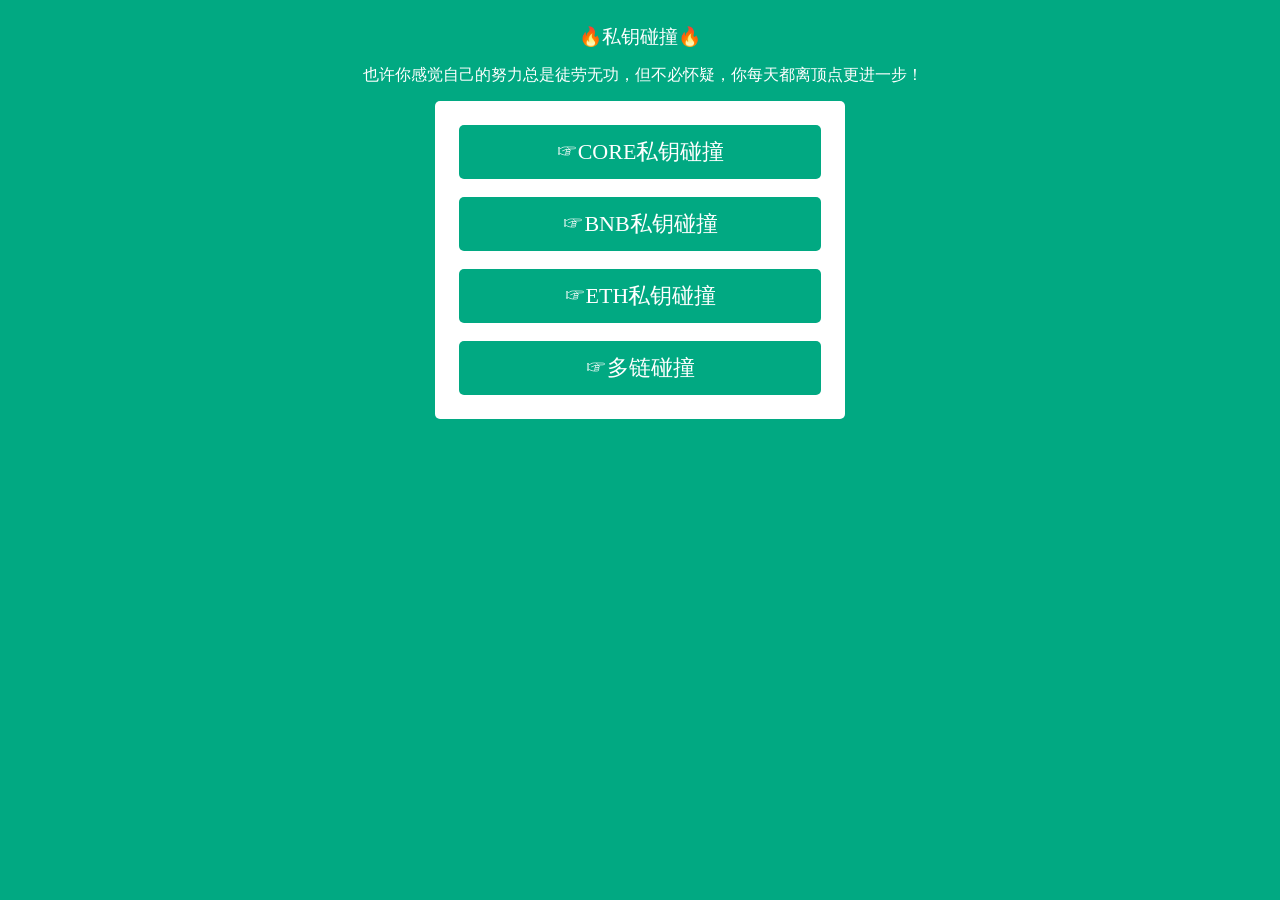
==== commit 4f44b94a: "Add files via upload" ====
--- a/私钥碰撞/index.html
+++ b/私钥碰撞/index.html
@@ -204,6 +204,11 @@
 <br>
 
  <a href="ETH.html"> <h2>☞ETH私钥碰撞</h2></a>
+ 
+ 
+ <br>
+
+ <a href="DLCX.html"> <h2>☞多链碰撞</h2></a>
 
 
 
